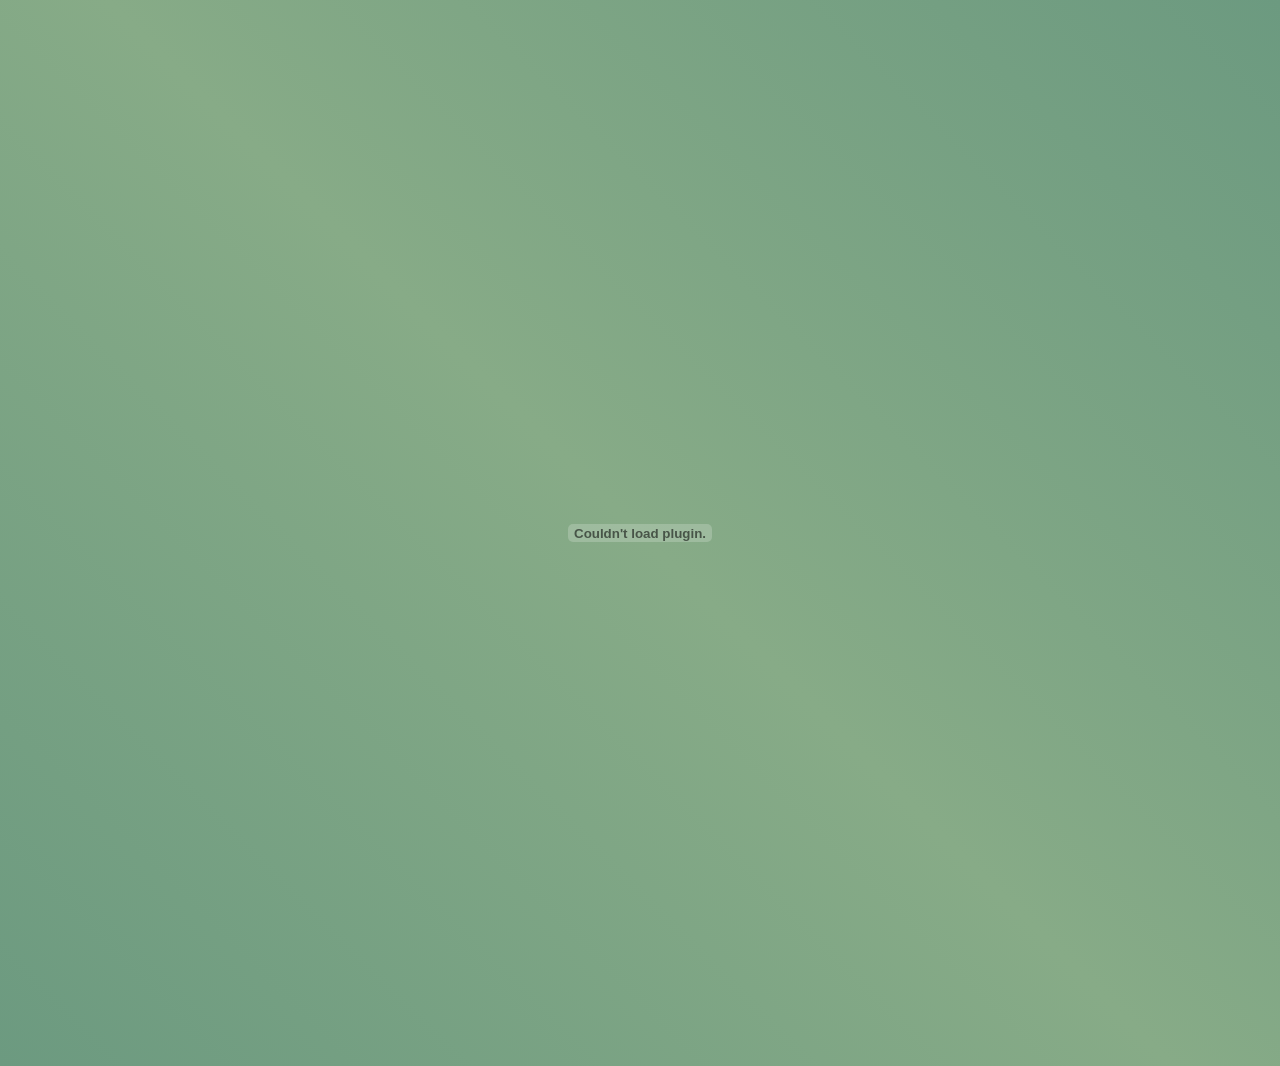
==== resume.html @ eb0a2ca9 "first official commit?" ====
<!--
name: Trey Gardner
project: dev-thoughts
description:
    This project is how I will hone my ability to create and deploy a website that is created 
    entirely in raw html, css, and javascript. This website will allow me to post about anything
    I feel like sharing with the world.
-->

<!DOCTYPE HTML>
<HTML lang="en">
    <head>
        <link rel="stylesheet" href="styles.css"/>
    </head>
    <body class="primary-body">
        <div class="resume-display">
            <embed src="files/trey_gardner_resume_2026.pdf" width="800px" height="1050px"/>
        </div>
    </body>
</HTML>
---- styles.css ----
/*
name: Trey Gardner
project: dev-thoughts
description:
    This project is how I will hone my ability to create and deploy a website that is created 
    entirely in raw html, css, and javascript. This website will allow me to post about anything
    I feel like sharing with the world.
*/

/*#######PAGE BODY########*/

.primary-body {
    min-height: 100dvh;
    background: linear-gradient(45deg, #6c9a80, #87ab87, #6c9a80);
    color: #081131;
}

.primary-body h1 {
    font-family: 'Bruno Ace SC', sans-serif;
    font-weight: 700;
    font-style: bold;
    font-size: 40px;
    margin-bottom: 10px;
}

.primary-body h2 {
  font-family: "Iceberg", sans-serif;
  font-weight: 400;
  font-style: normal;
  margin: 0;
}

/*#######HEADER SECTION#######*/
.header-container {
    display: flex;
    flex-direction: row;
}

.left-header {
    flex: 1;
}

.center-header {
    text-align: center;
}

.right-header {
    flex: 1;
    text-align: right;
    margin: 20px;
    font-size: 20px;
}

.right-header a:link {
    color:#081131
}

.right-header a:visited {
    color: #0c4532;
}

.resume-display {
    display: flex;
    justify-content: center;
}
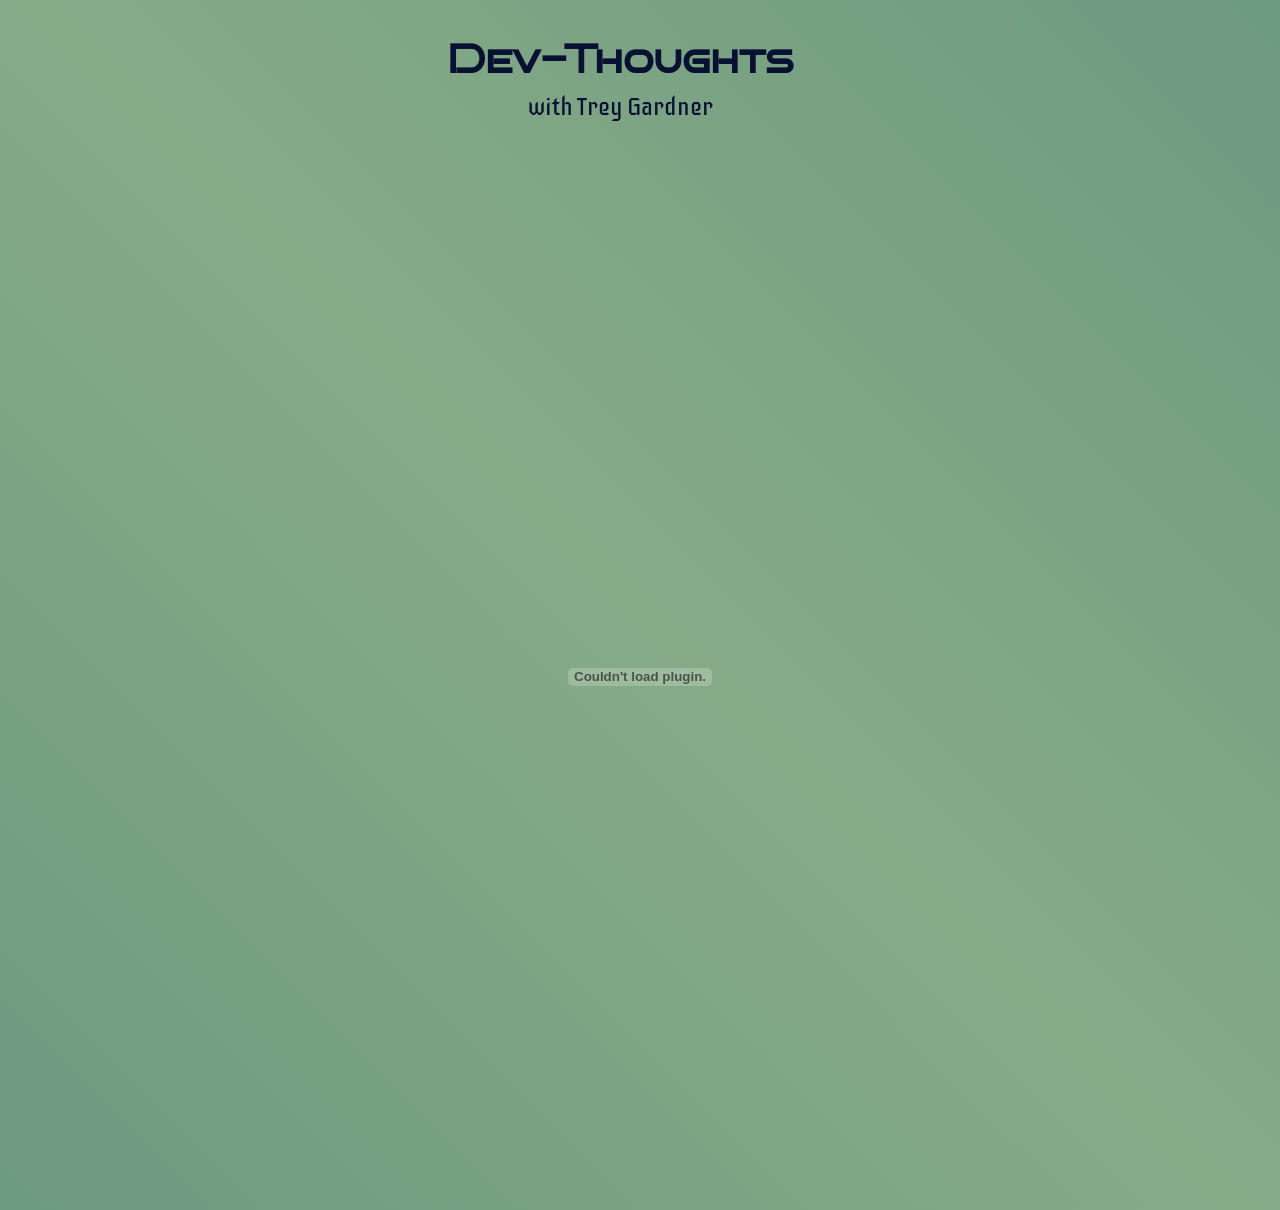
==== commit bc5a0fe2: "resume page basics done" ====
--- a/resume.html
+++ b/resume.html
@@ -11,8 +11,22 @@
 <HTML lang="en">
     <head>
         <link rel="stylesheet" href="styles.css"/>
+        <link rel="preconnect" href="https://fonts.googleapis.com">
+        <link rel="preconnect" href="https://fonts.gstatic.com" crossorigin>
+        <link href="https://fonts.googleapis.com/css2?family=Bruno+Ace+SC&display=swap" rel="stylesheet">
+        <link href="https://fonts.googleapis.com/css2?family=Iceberg&display=swap" rel="stylesheet">
+
+
     </head>
     <body class="primary-body">
+        <div class="header-container">
+            <div class="left-header"></div>
+            <div class="center-header">
+                <h1>Dev-Thoughts</h1>
+                <h2>with Trey Gardner</h2>
+            </div>
+            <div class="right-header"></div>
+        </div>
         <div class="resume-display">
             <embed src="files/trey_gardner_resume_2026.pdf" width="800px" height="1050px"/>
         </div>
--- a/styles.css
+++ b/styles.css
@@ -62,4 +62,5 @@
 .resume-display {
     display: flex;
     justify-content: center;
+    margin-top: 30px;
 }
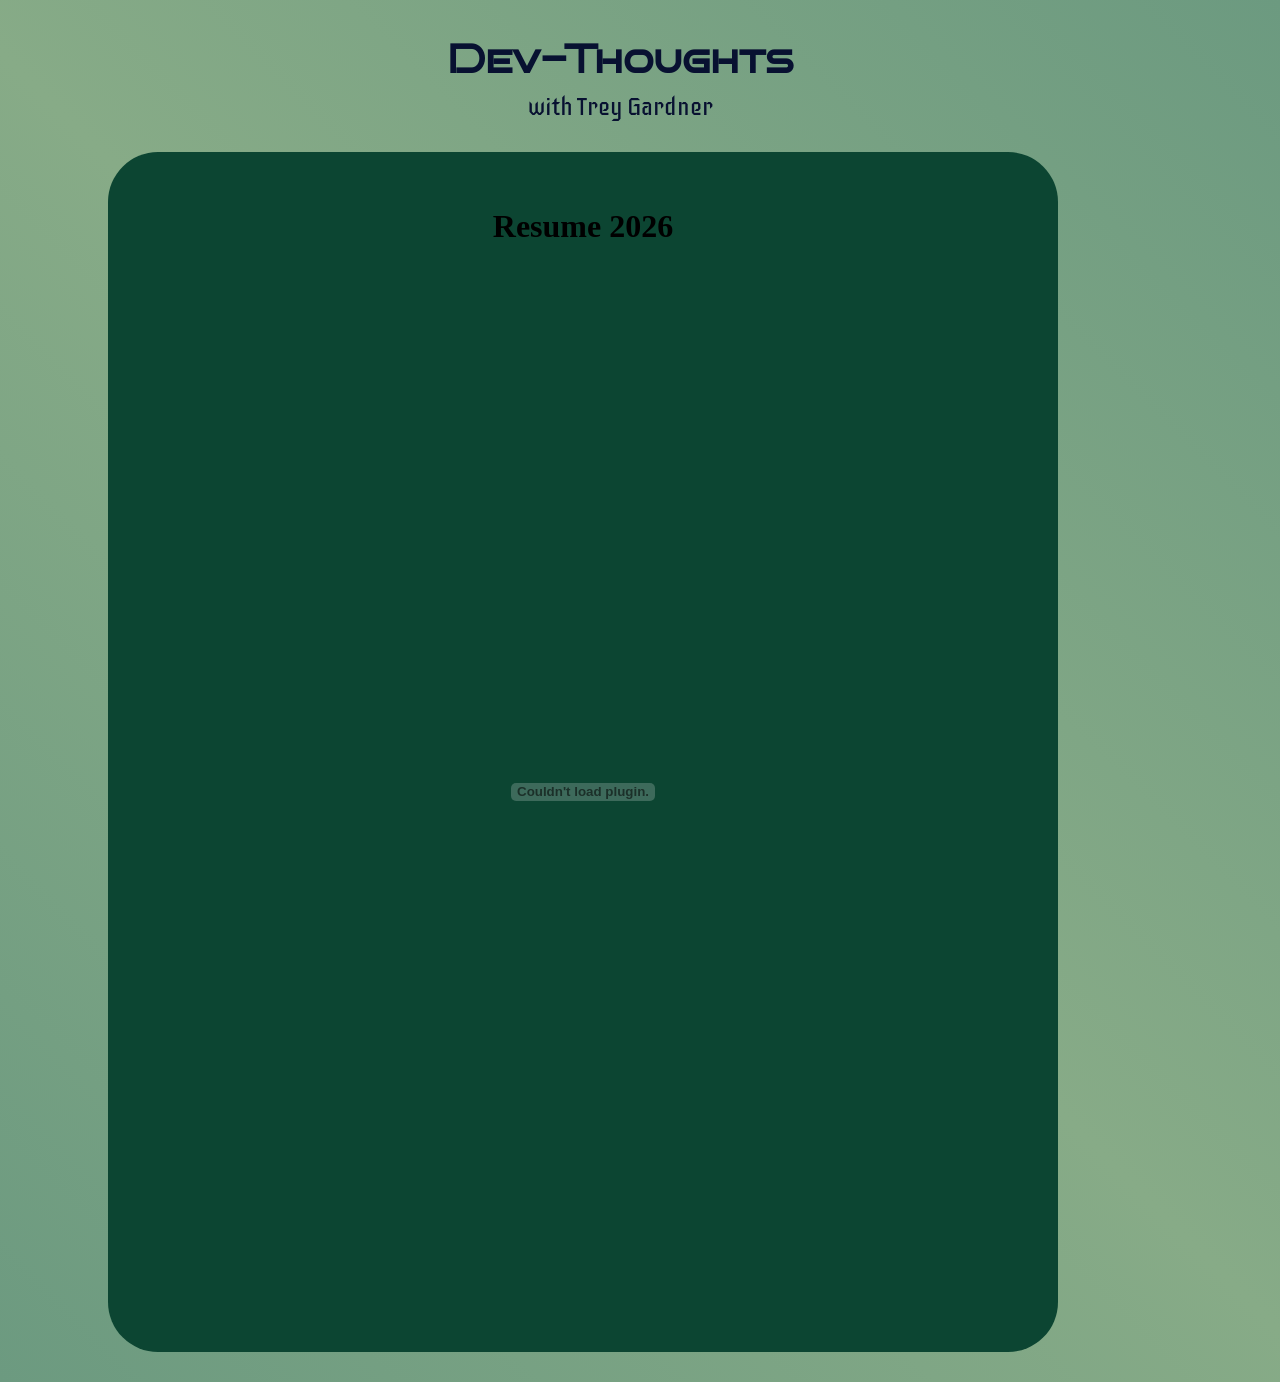
==== commit 2aaaf310: "splitting CSS files and adding topic and posts containers" ====
--- a/resume.html
+++ b/resume.html
@@ -10,7 +10,8 @@
 <!DOCTYPE HTML>
 <HTML lang="en">
     <head>
-        <link rel="stylesheet" href="styles.css"/>
+        <link rel="stylesheet" href="page_styles.css"/>
+        <link rel="stylesheet" href="resume_styles.css"
         <link rel="preconnect" href="https://fonts.googleapis.com">
         <link rel="preconnect" href="https://fonts.gstatic.com" crossorigin>
         <link href="https://fonts.googleapis.com/css2?family=Bruno+Ace+SC&display=swap" rel="stylesheet">
@@ -28,6 +29,7 @@
             <div class="right-header"></div>
         </div>
         <div class="resume-display">
+            <h1>Resume 2026</h1>
             <embed src="files/trey_gardner_resume_2026.pdf" width="800px" height="1050px"/>
         </div>
     </body>
--- a/page_styles.css
+++ b/page_styles.css
@@ -0,0 +1,64 @@
+/*
+name: Trey Gardner
+project: dev-thoughts
+description:
+    This project is how I will hone my ability to create and deploy a website that is created 
+    entirely in raw html, css, and javascript. This website will allow me to post about anything
+    I feel like sharing with the world.
+*/
+
+/*#######PAGE BODY########*/
+
+.primary-body {
+    min-height: 100dvh;
+    background: linear-gradient(45deg, #6c9a80, #87ab87, #6c9a80);
+}
+/*#######HEADER SECTION#######*/
+
+.header-container {
+    display: flex;
+    flex-direction: row;
+}
+
+.header-container h1 {
+    font-family: 'Bruno Ace SC', sans-serif;
+    font-weight: 700;
+    font-style: bold;
+    font-size: 40px;
+    margin-bottom: 10px;
+    color: #081131;
+}
+
+.header-container h2 {
+    font-family: "Iceberg", sans-serif;
+    font-weight: 400;
+    font-style: normal;
+    margin: 0;
+    color: #081131; 
+}
+
+/*#######LEFT HEADER#######*/
+.left-header {
+    flex: 1;
+}
+
+/*#######CENTER HEADER#######*/
+.center-header {
+    text-align: center;
+}
+
+/*#######RIGHT HEADER#######*/
+.right-header {
+    flex: 1;
+    text-align: right;
+    margin: 20px;
+    font-size: 20px;
+}
+
+.right-header a:link {
+    color:#081131
+}
+
+.right-header a:visited {
+    color: #0c4532;
+}
